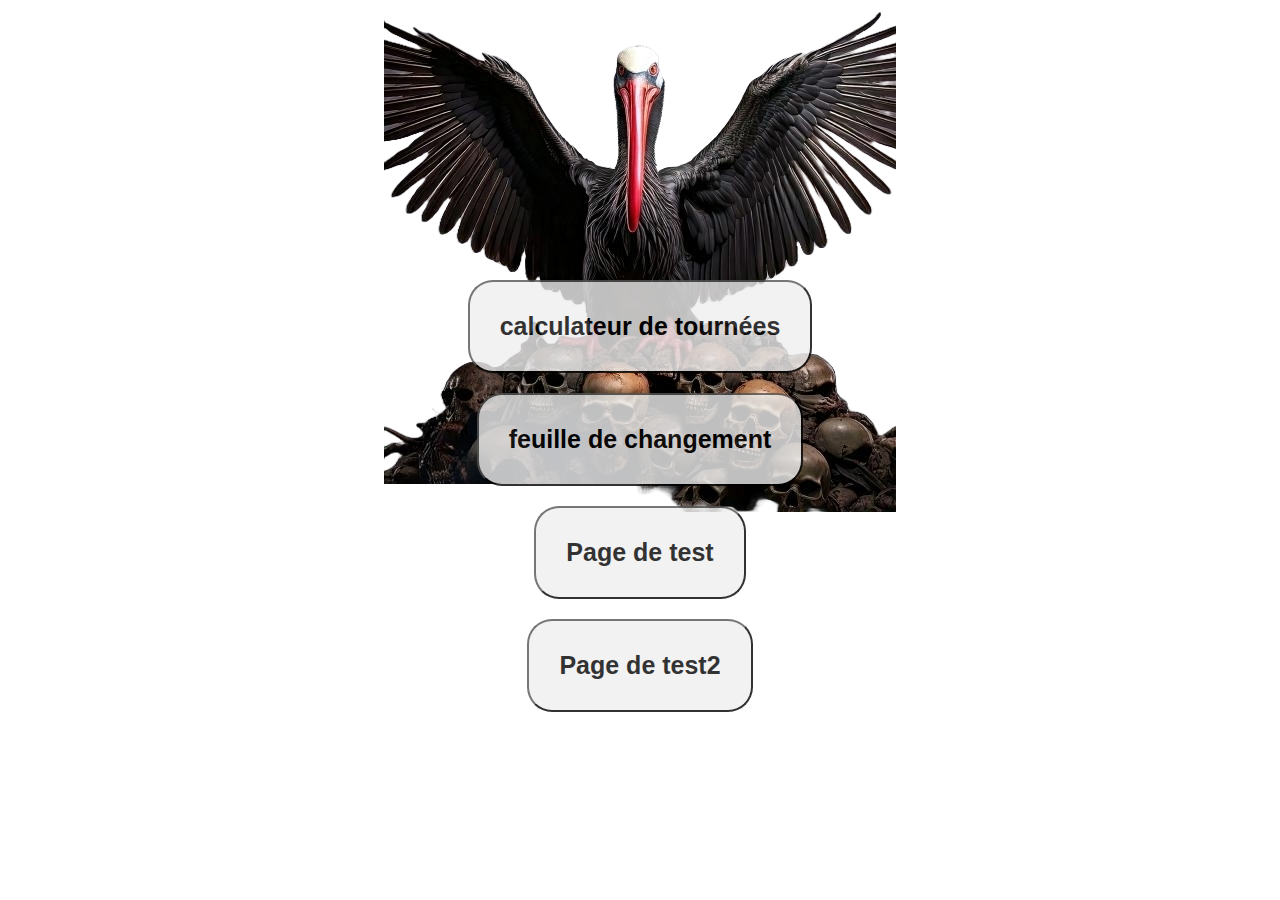
==== index.html @ 28f67f50 "add site" ====
<!DOCTYPE html>
<html lang="fr">
<head>
    <meta charset="UTF-8">
    <meta name="viewport" content="width=device-width, initial-scale=1.0">
    <link rel="stylesheet" href="style.css">
    <link href="https://fonts.googleapis.com/css2?family=Quicksand:wght@400;700&display=swap" rel="stylesheet">
    <title>index</title>
</head>
<body>
    <img src="images\logo.png" alt="Logo" class="logo1">
    <div class="button-container">
        <button onclick="location.href='calculateur de tournées.html'">calculateur de tournées</button>
        <button onclick="location.href='feuille de changement.html'">feuille de changement</button>
        <button onclick="location.href='test.html'">Page de test </button>
        <button onclick="location.href='test2.html'">Page de test2 </button>
    </div>
</body>
</html>
---- style.css ----
.logo {
    position: absolute;
    height: auto;
    top: 20px;
    left: 20px;
    width: 100px;
    height: 100px;
}

.logo1 {
    align-items: center;
    max-width: 65%;
    height: auto;

}

.button-container {
    display: flex;
    position: absolute;
    top: 30%;
    flex-direction: column;
    align-items: center;
    opacity: 80%;


}

.button-container button {
    border-radius: 25px;
    margin: 10px;
    font-weight: bold;
    padding: 30px;
    font-size: 25px;
    transition: background 5s ease;
}

.button-container button:hover {
    background: radial-gradient(circle, rgb(255, 0, 21), rgb(4, 0, 255));
}

body {
    font-family: 'Quicksand', sans-serif;
    display: flex;
    flex-direction: column;
    justify-content: center;
    align-items: center;
    margin: 0;
    overflow-y: auto;
}

/* Style pour le titre de la page */
h1 {
    font-size: 50px;
    text-align: center;
    margin-top: 50px;
    margin-bottom: 50px;
}

table {
    width: 90%;
    border-collapse: collapse;
    border: 1px solid #ddd;
}

/* Style pour le formulaire de saisie des données */
form {
    max-width: 250px;
    margin: 0 auto;
    padding: 20px;
    background: #f5f5f5;
    border-radius: 15px;
}

.center-label {
    display: block;
    margin-bottom: 5px;
    font-weight: bold;
    font-size: 20px;
    display: block;
    text-align: center;
}

input[type="text"] {
    border: none;
    /* Supprime les bordures par défaut */
    padding: 5px;
    /* Ajustez la valeur selon vos besoins */
    width: 80%;
    /* Ajustez la largeur selon vos besoins */
    box-sizing: border-box;
    text-align: center;
}

/* Style pour les champs numériques du formulaire */
input[type="number"] {
    border: none;
    width: 100%;
    padding: 5px;
    text-align: center;
    box-sizing: border-box;
}

/* Style pour le bouton de soumission du formulaire */
input[type="submit"] {
    width: 100%;
    padding: 10px;
    background: #007BFF;
    color: white;
    border: none;
    border-radius: 5px;
    cursor: pointer;
    font-size: 14px;
}

/* Style au survol du bouton de soumission */
input[type="submit"]:hover {
    background: radial-gradient(circle, rgb(255, 0, 21), rgb(4, 0, 255));
}

/* Style pour le tableau d'affichage des résultats */
.tableauresultat {
    max-width: 300px;
    margin: 20px auto;
    width: 100%;
    text-align: center;
    border-collapse: collapse;
    border: 1px solid #ddd;
}

/* Style pour les cellules d'en-tête et de données du tableau */
.tableauresultat th,
.tableauresultat td {
    padding: 10px;
    border: 1px solid #ddd;
}

/* Style pour le paragraphe affichant le temps entre deux cycles */
p {
    text-align: center;
    font-weight: bold;
    margin-top: 20px;
}


.tableauStylise {
    display: table;
    border-collapse: collapse;
    box-sizing: border-box;
    text-indent: initial;
    unicode-bidi: isolate;
    border-spacing: 2px;
    border-color: rgb(82, 81, 81);
}

th,
td {
    border: 1px solid #252525;
    padding: 3px;
    /* Ajuste l'espacement interne */
    text-align: center;
    width: 30px;
    /* S'assure que les cellules s'adaptent au contenu */
}

/* Ajout pour le titre et le logo */
.header-container {
    display: flex;
    align-items: center;
    /* Aligne verticalement le titre et le logo */
    margin-bottom: 20px;
    /* Espacement en dessous du titre */
}



.styled-input {
    width: 50px;
    padding: 25px;
    font-size: 20px;
}


/* Style pour l'élément qui affiche le débit total */
.debit-total {
    font-size: 15px;
    font-weight: bold;
    color: #0a0a0a;
    text-align: center;
    margin-top: 1px;
}


/* Style pour le résultat */
.resultat {
    font-size: 30px;
    color: #0072ce;
    /* Couleur bleue pour le résultat */
    padding-left: 10px;
    font-weight: bold;
    background-color: #f1f1f1;
    border-radius: 5px;
    padding: 5px 10px;
    display: inline-block;
}

/* Ajouter une transition si le résultat change */
.resultat {
    transition: color 0.3s, background-color 0.3s;
}

.resultat:empty {
    color: #d50032;
}
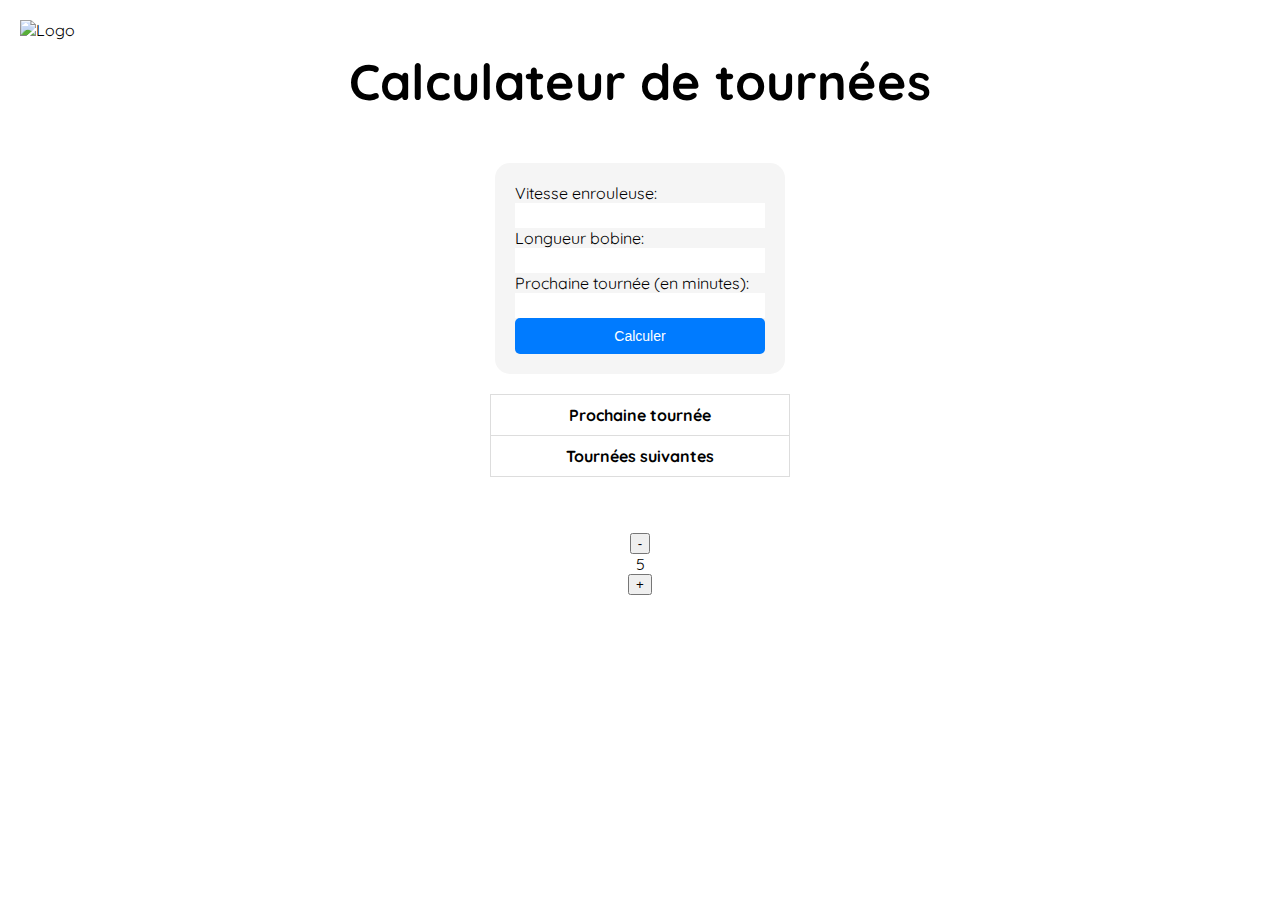
==== commit 41a30401: "Update and rename Calculateur de tournées autonome.html to index.html" ====
--- a/index.html
+++ b/index.html
@@ -1,19 +1,104 @@
-<!DOCTYPE html>
-<html lang="fr">
-<head>
-    <meta charset="UTF-8">
-    <meta name="viewport" content="width=device-width, initial-scale=1.0">
-    <link rel="stylesheet" href="style.css">
-    <link href="https://fonts.googleapis.com/css2?family=Quicksand:wght@400;700&display=swap" rel="stylesheet">
-    <title>index</title>
-</head>
-<body>
-    <img src="images\logo.png" alt="Logo" class="logo1">
-    <div class="button-container">
-        <button onclick="location.href='calculateur de tournées.html'">calculateur de tournées</button>
-        <button onclick="location.href='feuille de changement.html'">feuille de changement</button>
-        <button onclick="location.href='test.html'">Page de test </button>
-        <button onclick="location.href='test2.html'">Page de test2 </button>
-    </div>
-</body>
-</html>
+﻿<!DOCTYPE html>
+<html lang="fr">
+
+<head>
+  
+  <meta charset="UTF-8">
+  <meta name="viewport" content="width=device-width, initial-scale=1.0">
+  <title>Calculateur de cycle</title>
+  <link rel="stylesheet" href="style.css">
+  <link href="https://fonts.googleapis.com/css2?family=Quicksand:wght@400;700&display=swap" rel="stylesheet">
+  
+</head>
+
+<body>
+  <img src="images\Kp-logo.svg" alt="Logo" class="logo" onclick="location.href='index.html'">
+  <h1>Calculateur de tournées</h1>
+ 
+  <form>
+    <label for="vitesse">Vitesse enrouleuse:</label>
+    <input type="number" id="vitesse" name="vitesse"><br>
+    <label for="distance">Longueur bobine:</label>
+    <input type="number" id="distance" name="distance"><br>
+    <label for="prochaineTounee">Prochaine tournée (en minutes):</label>
+    <input type="number" id="prochaineTounee" name="prochaineTounee"><br>
+    <input type="submit" value="Calculer">
+  </form>
+  
+  <table class="tableauresultat">
+    <tr>
+      <th>Prochaine tournée</th>
+    </tr>
+    <tbody id="resultat"></tbody>
+  
+    <tr>
+      <th>Tournées suivantes</th>
+    </tr>
+    <tbody id="resultat1"></tbody>
+  </table>
+  <p id="tempsEntreDeuxCycles"></p>
+  <button onclick="decrementer()">-</button>
+  <span id="nombreBoucles">5</span>
+  <button onclick="incrementer()">+</button>
+
+  <table id="resultat1"></table>
+  
+  <script>
+    let nombreBoucles = 5; // Default number of cycles
+    let tempsCycle = 0; 
+
+    function decrementer() {
+      if (nombreBoucles > 1) {
+        nombreBoucles--;
+        document.getElementById('nombreBoucles').textContent = nombreBoucles;
+      }
+    }
+
+    function incrementer() {
+      nombreBoucles++;
+      document.getElementById('nombreBoucles').textContent = nombreBoucles;
+    }
+    const form = document.querySelector('form');
+    const resultat = document.getElementById('resultat');
+    const resultat1 = document.getElementById('resultat1');
+    const tempsEntreDeuxCycles = document.getElementById('tempsEntreDeuxCycles');
+   
+    form.addEventListener('submit', (event) => {
+      event.preventDefault();
+      const vitesse = parseFloat(form.elements.vitesse.value);
+      const distance = parseFloat(form.elements.distance.value);
+      const prochaineTounee = parseFloat(form.elements.prochaineTounee.value);
+      resultat.innerHTML = '';
+      resultat1.innerHTML = '';
+      let tempsProchaineTouneeTotal = 0;
+      
+      for (let i = 1; i <= 1; i++) {
+        const tempsCycle = distance / vitesse;
+        tempsProchaineTouneeTotal += prochaineTounee;
+
+        const tempsProchaineTounee = new Date(Date.now() + tempsProchaineTouneeTotal * 60000);
+        const formattedTime = `${tempsProchaineTounee.getHours()}:${String(tempsProchaineTounee.getMinutes()).padStart(2, '0')}`;
+        const row = `<tr><td>${formattedTime}</td></tr>`;
+        resultat.insertAdjacentHTML('beforeend', row);
+      }
+
+      let nombreBouclesElement = document.getElementById("nombreBoucles");
+      let nombreBoucles = parseInt(nombreBouclesElement.textContent);
+
+      for (let i = 1; i <= nombreBoucles; i++) {
+        const tempsCycle = distance / vitesse;
+        tempsProchaineTouneeTotal += tempsCycle;
+
+        const tempsProchaineTounee = new Date(Date.now() + tempsProchaineTouneeTotal * 60000);
+        const formattedTime = `${tempsProchaineTounee.getHours()}:${String(tempsProchaineTounee.getMinutes()).padStart(2, '0')}`;
+        const row = `<tr><td>${formattedTime}</td></tr>`;
+        resultat1.insertAdjacentHTML('beforeend', row);
+      }
+ 
+      const tempsEntreDeuxCyclesMinutes = (distance / vitesse).toFixed(2);
+      tempsEntreDeuxCycles.textContent = `Temps tournée : ${tempsEntreDeuxCyclesMinutes} min`;
+    });
+  </script>
+</body>
+
+</html>
--- a/style.css
+++ b/style.css
@@ -48,7 +48,7 @@
     overflow-y: auto;
 }
 
-/* Style pour le titre de la page */
+
 h1 {
     font-size: 50px;
     text-align: center;
@@ -62,7 +62,7 @@
     border: 1px solid #ddd;
 }
 
-/* Style pour le formulaire de saisie des données */
+
 form {
     max-width: 250px;
     margin: 0 auto;
@@ -82,16 +82,12 @@
 
 input[type="text"] {
     border: none;
-    /* Supprime les bordures par défaut */
     padding: 5px;
-    /* Ajustez la valeur selon vos besoins */
     width: 80%;
-    /* Ajustez la largeur selon vos besoins */
     box-sizing: border-box;
     text-align: center;
 }
 
-/* Style pour les champs numériques du formulaire */
 input[type="number"] {
     border: none;
     width: 100%;
@@ -100,7 +96,6 @@
     box-sizing: border-box;
 }
 
-/* Style pour le bouton de soumission du formulaire */
 input[type="submit"] {
     width: 100%;
     padding: 10px;
@@ -112,12 +107,10 @@
     font-size: 14px;
 }
 
-/* Style au survol du bouton de soumission */
 input[type="submit"]:hover {
     background: radial-gradient(circle, rgb(255, 0, 21), rgb(4, 0, 255));
 }
 
-/* Style pour le tableau d'affichage des résultats */
 .tableauresultat {
     max-width: 300px;
     margin: 20px auto;
@@ -127,14 +120,12 @@
     border: 1px solid #ddd;
 }
 
-/* Style pour les cellules d'en-tête et de données du tableau */
 .tableauresultat th,
 .tableauresultat td {
     padding: 10px;
     border: 1px solid #ddd;
 }
 
-/* Style pour le paragraphe affichant le temps entre deux cycles */
 p {
     text-align: center;
     font-weight: bold;
@@ -156,19 +147,15 @@
 td {
     border: 1px solid #252525;
     padding: 3px;
-    /* Ajuste l'espacement interne */
     text-align: center;
     width: 30px;
-    /* S'assure que les cellules s'adaptent au contenu */
+
 }
 
-/* Ajout pour le titre et le logo */
 .header-container {
     display: flex;
     align-items: center;
-    /* Aligne verticalement le titre et le logo */
     margin-bottom: 20px;
-    /* Espacement en dessous du titre */
 }
 
 
@@ -180,7 +167,6 @@
 }
 
 
-/* Style pour l'élément qui affiche le débit total */
 .debit-total {
     font-size: 15px;
     font-weight: bold;
@@ -190,11 +176,9 @@
 }
 
 
-/* Style pour le résultat */
 .resultat {
     font-size: 30px;
     color: #0072ce;
-    /* Couleur bleue pour le résultat */
     padding-left: 10px;
     font-weight: bold;
     background-color: #f1f1f1;
@@ -203,11 +187,10 @@
     display: inline-block;
 }
 
-/* Ajouter une transition si le résultat change */
 .resultat {
     transition: color 0.3s, background-color 0.3s;
 }
 
 .resultat:empty {
     color: #d50032;
-}+}
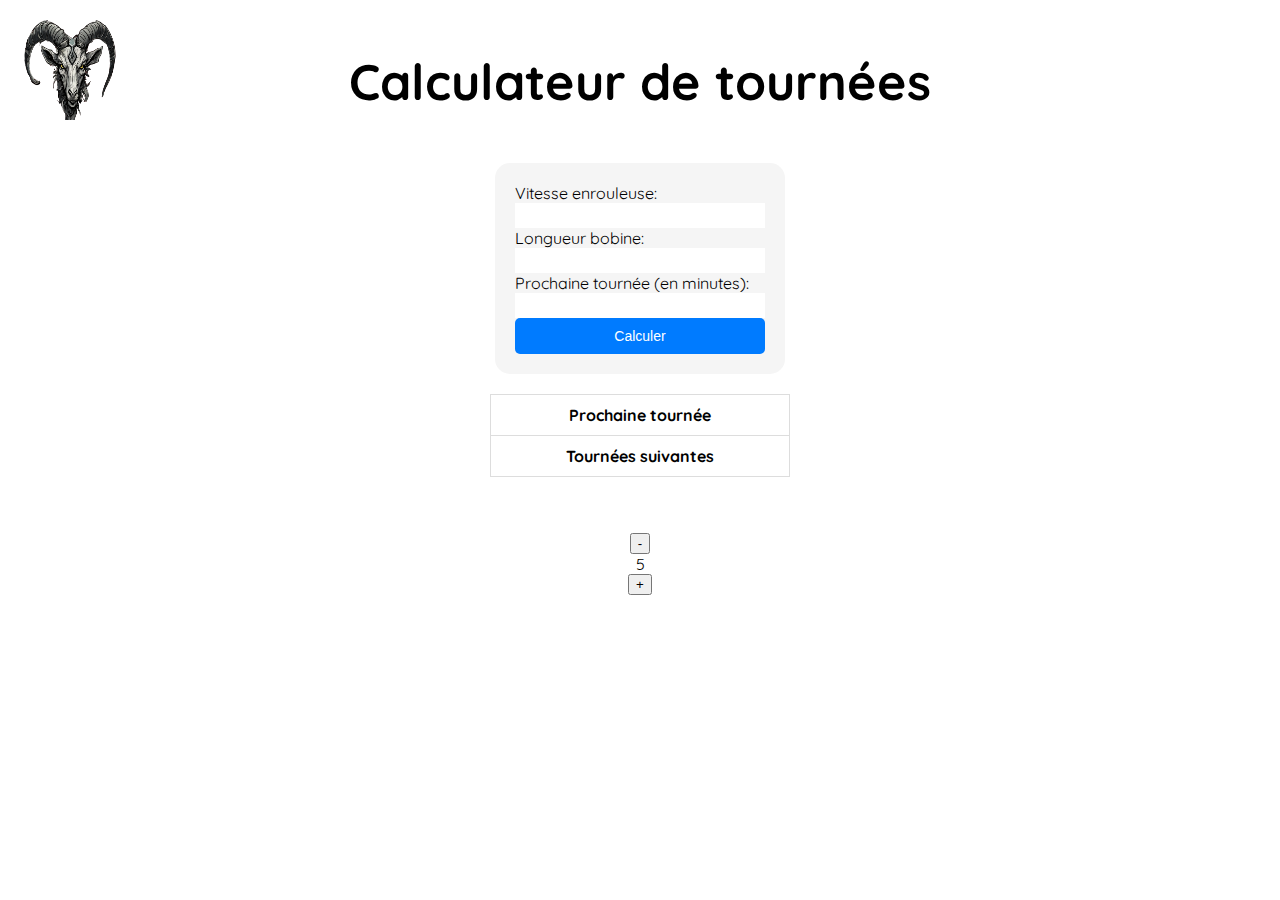
==== commit 17772846: "Update index.html" ====
--- a/index.html
+++ b/index.html
@@ -12,7 +12,7 @@
 </head>
 
 <body>
-  <img src="images\Kp-logo.svg" alt="Logo" class="logo" onclick="location.href='index.html'">
+  <img src="images\logo.png" alt="Logo" class="logo" onclick="location.href='index.html'">
   <h1>Calculateur de tournées</h1>
  
   <form>
@@ -44,7 +44,7 @@
   <table id="resultat1"></table>
   
   <script>
-    let nombreBoucles = 5; // Default number of cycles
+    let nombreBoucles = 5; 
     let tempsCycle = 0; 
 
     function decrementer() {
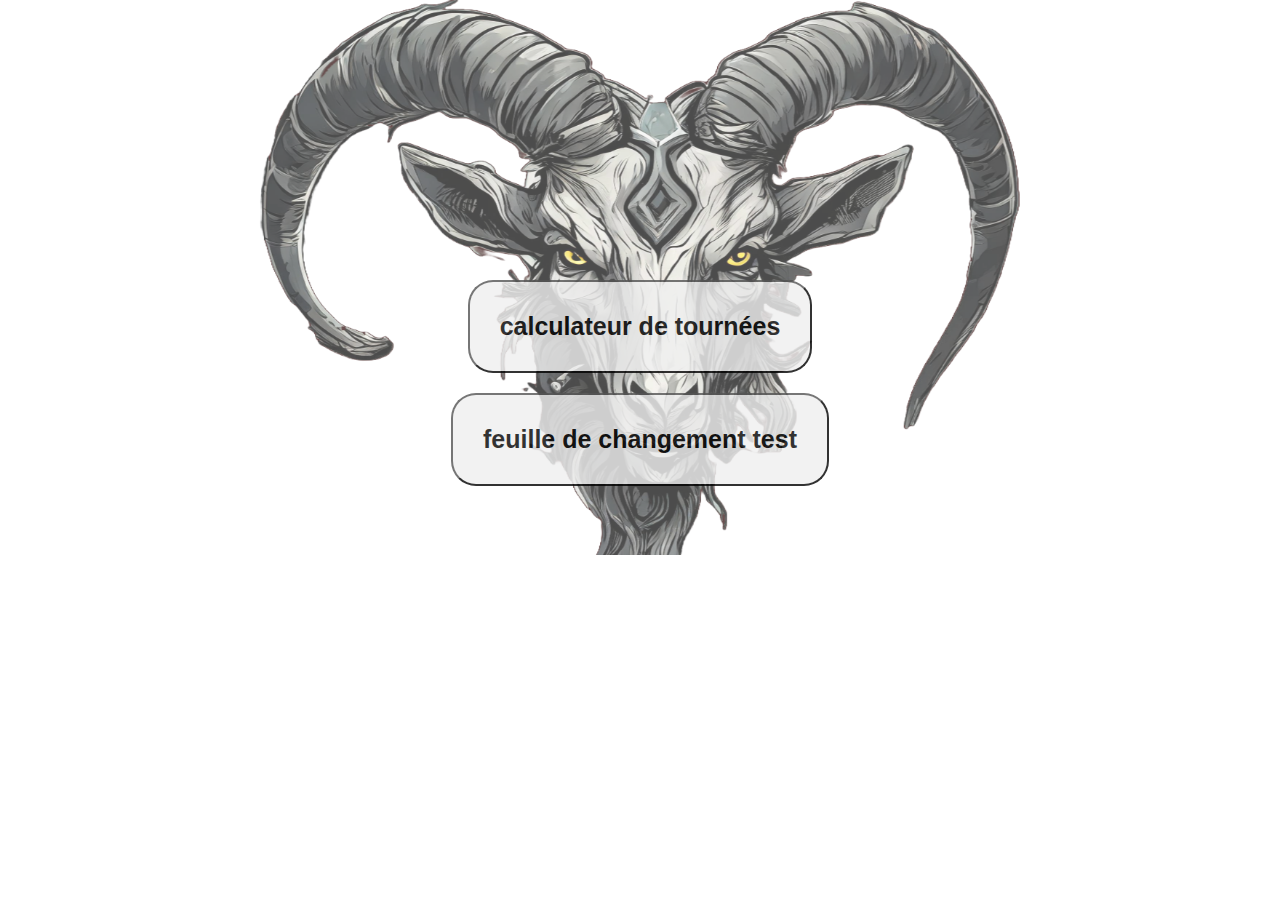
==== commit 3d1f8e22: "Update and rename index1.html to index.html" ====
--- a/index.html
+++ b/index.html
@@ -1,104 +1,18 @@
-﻿<!DOCTYPE html>
-<html lang="fr">
-
-<head>
-  
-  <meta charset="UTF-8">
-  <meta name="viewport" content="width=device-width, initial-scale=1.0">
-  <title>Calculateur de cycle</title>
-  <link rel="stylesheet" href="style.css">
-  <link href="https://fonts.googleapis.com/css2?family=Quicksand:wght@400;700&display=swap" rel="stylesheet">
-  
-</head>
-
-<body>
-  <img src="images\logo.png" alt="Logo" class="logo" onclick="location.href='index.html'">
-  <h1>Calculateur de tournées</h1>
- 
-  <form>
-    <label for="vitesse">Vitesse enrouleuse:</label>
-    <input type="number" id="vitesse" name="vitesse"><br>
-    <label for="distance">Longueur bobine:</label>
-    <input type="number" id="distance" name="distance"><br>
-    <label for="prochaineTounee">Prochaine tournée (en minutes):</label>
-    <input type="number" id="prochaineTounee" name="prochaineTounee"><br>
-    <input type="submit" value="Calculer">
-  </form>
-  
-  <table class="tableauresultat">
-    <tr>
-      <th>Prochaine tournée</th>
-    </tr>
-    <tbody id="resultat"></tbody>
-  
-    <tr>
-      <th>Tournées suivantes</th>
-    </tr>
-    <tbody id="resultat1"></tbody>
-  </table>
-  <p id="tempsEntreDeuxCycles"></p>
-  <button onclick="decrementer()">-</button>
-  <span id="nombreBoucles">5</span>
-  <button onclick="incrementer()">+</button>
-
-  <table id="resultat1"></table>
-  
-  <script>
-    let nombreBoucles = 5; 
-    let tempsCycle = 0; 
-
-    function decrementer() {
-      if (nombreBoucles > 1) {
-        nombreBoucles--;
-        document.getElementById('nombreBoucles').textContent = nombreBoucles;
-      }
-    }
-
-    function incrementer() {
-      nombreBoucles++;
-      document.getElementById('nombreBoucles').textContent = nombreBoucles;
-    }
-    const form = document.querySelector('form');
-    const resultat = document.getElementById('resultat');
-    const resultat1 = document.getElementById('resultat1');
-    const tempsEntreDeuxCycles = document.getElementById('tempsEntreDeuxCycles');
-   
-    form.addEventListener('submit', (event) => {
-      event.preventDefault();
-      const vitesse = parseFloat(form.elements.vitesse.value);
-      const distance = parseFloat(form.elements.distance.value);
-      const prochaineTounee = parseFloat(form.elements.prochaineTounee.value);
-      resultat.innerHTML = '';
-      resultat1.innerHTML = '';
-      let tempsProchaineTouneeTotal = 0;
-      
-      for (let i = 1; i <= 1; i++) {
-        const tempsCycle = distance / vitesse;
-        tempsProchaineTouneeTotal += prochaineTounee;
-
-        const tempsProchaineTounee = new Date(Date.now() + tempsProchaineTouneeTotal * 60000);
-        const formattedTime = `${tempsProchaineTounee.getHours()}:${String(tempsProchaineTounee.getMinutes()).padStart(2, '0')}`;
-        const row = `<tr><td>${formattedTime}</td></tr>`;
-        resultat.insertAdjacentHTML('beforeend', row);
-      }
-
-      let nombreBouclesElement = document.getElementById("nombreBoucles");
-      let nombreBoucles = parseInt(nombreBouclesElement.textContent);
-
-      for (let i = 1; i <= nombreBoucles; i++) {
-        const tempsCycle = distance / vitesse;
-        tempsProchaineTouneeTotal += tempsCycle;
-
-        const tempsProchaineTounee = new Date(Date.now() + tempsProchaineTouneeTotal * 60000);
-        const formattedTime = `${tempsProchaineTounee.getHours()}:${String(tempsProchaineTounee.getMinutes()).padStart(2, '0')}`;
-        const row = `<tr><td>${formattedTime}</td></tr>`;
-        resultat1.insertAdjacentHTML('beforeend', row);
-      }
- 
-      const tempsEntreDeuxCyclesMinutes = (distance / vitesse).toFixed(2);
-      tempsEntreDeuxCycles.textContent = `Temps tournée : ${tempsEntreDeuxCyclesMinutes} min`;
-    });
-  </script>
-</body>
-
-</html>
+<!DOCTYPE html>
+<html lang="fr">
+<head>
+    <meta charset="UTF-8">
+    <meta name="viewport" content="width=device-width, initial-scale=1.0">
+    <link rel="stylesheet" href="style.css">
+    <link href="https://fonts.googleapis.com/css2?family=Quicksand:wght@400;700&display=swap" rel="stylesheet">
+    <title>index</title>
+</head>
+<body>
+    <img src="images\logo.png" alt="Logo" class="logo1">
+    <div class="button-container">
+        <button onclick="location.href='calculateur de tournees.html'">calculateur de tournées</button>
+        <button onclick="location.href='test.html'">feuille de changement test</button>
+        
+    </div>
+</body>
+</html>
--- a/style.css
+++ b/style.css
@@ -3,14 +3,16 @@
     height: auto;
     top: 20px;
     left: 20px;
-    width: 100px;
-    height: 100px;
+    width: 150px;
+    height: auto;
+    opacity: 0.7
 }
 
 .logo1 {
     align-items: center;
     max-width: 65%;
     height: auto;
+    opacity: 0.7
 
 }
 
@@ -48,7 +50,6 @@
     overflow-y: auto;
 }
 
-
 h1 {
     font-size: 50px;
     text-align: center;
@@ -62,20 +63,18 @@
     border: 1px solid #ddd;
 }
 
-
-form {
-    max-width: 250px;
-    margin: 0 auto;
-    padding: 20px;
-    background: #f5f5f5;
+form {    
+    margin:  auto;
+    padding: 25px 30px 10px 30px;
+    background: #e5e5e5 ;
     border-radius: 15px;
 }
 
-.center-label {
+label {
     display: block;
-    margin-bottom: 5px;
-    font-weight: bold;
-    font-size: 20px;
+    margin: 5px;
+    font-weight:bold;
+    font-size: 15px;
     display: block;
     text-align: center;
 }
@@ -98,13 +97,14 @@
 
 input[type="submit"] {
     width: 100%;
-    padding: 10px;
+    padding: 5px;
     background: #007BFF;
     color: white;
     border: none;
     border-radius: 5px;
     cursor: pointer;
-    font-size: 14px;
+    font-size: 17px;
+    margin: 15px auto ;
 }
 
 input[type="submit"]:hover {
@@ -149,23 +149,22 @@
     padding: 3px;
     text-align: center;
     width: 30px;
-
+    
 }
 
 .header-container {
     display: flex;
     align-items: center;
+    
     margin-bottom: 20px;
+   
 }
-
-
 
 .styled-input {
     width: 50px;
     padding: 25px;
     font-size: 20px;
 }
-
 
 .debit-total {
     font-size: 15px;
@@ -176,9 +175,10 @@
 }
 
 
+
 .resultat {
     font-size: 30px;
-    color: #0072ce;
+    color: #0072ce; 
     padding-left: 10px;
     font-weight: bold;
     background-color: #f1f1f1;
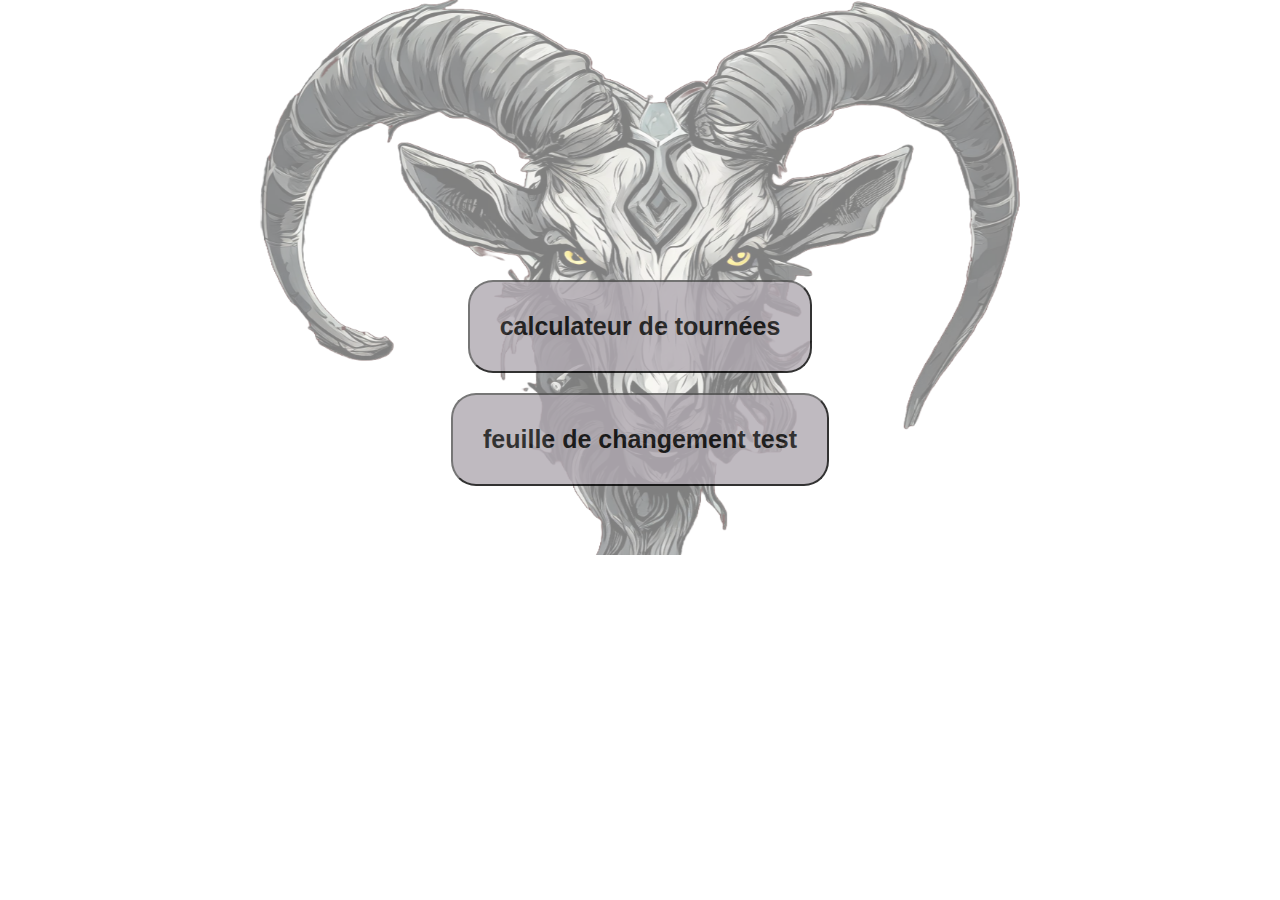
==== commit 7f7c1405: "Update index.html" ====
--- a/index.html
+++ b/index.html
@@ -11,7 +11,7 @@
     <img src="images\logo.png" alt="Logo" class="logo1">
     <div class="button-container">
         <button onclick="location.href='calculateur de tournees.html'">calculateur de tournées</button>
-        <button onclick="location.href='test.html'">feuille de changement test</button>
+        <button onclick="location.href='feuille de changement.html'">feuille de changement test</button>
         
     </div>
 </body>
--- a/style.css
+++ b/style.css
@@ -1,3 +1,14 @@
+/* general  */
+body {
+    font-family: 'Quicksand', sans-serif;
+    display: flex;
+    flex-direction: column;
+    justify-content: center;
+    align-items: center;
+    margin: 0;
+    overflow-y: auto;    
+}
+
 .logo {
     position: absolute;
     height: auto;
@@ -12,10 +23,9 @@
     align-items: center;
     max-width: 65%;
     height: auto;
-    opacity: 0.7
-
-}
-
+    opacity: 0.5
+
+}
 .button-container {
     display: flex;
     position: absolute;
@@ -23,10 +33,13 @@
     flex-direction: column;
     align-items: center;
     opacity: 80%;
-
-
-}
-
+}
+h1 {
+    font-size: 50px;
+    text-align: center;
+    margin-top: 50px;
+    margin-bottom: 50px;
+}
 .button-container button {
     border-radius: 25px;
     margin: 10px;
@@ -34,163 +47,189 @@
     padding: 30px;
     font-size: 25px;
     transition: background 5s ease;
-}
-
+    background: #b0a9b1 ;
+}
 .button-container button:hover {
-    background: radial-gradient(circle, rgb(255, 0, 21), rgb(4, 0, 255));
-}
-
-body {
-    font-family: 'Quicksand', sans-serif;
-    display: flex;
-    flex-direction: column;
-    justify-content: center;
-    align-items: center;
-    margin: 0;
-    overflow-y: auto;
-}
-
-h1 {
-    font-size: 50px;
-    text-align: center;
-    margin-top: 50px;
-    margin-bottom: 50px;
-}
-
+    background: radial-gradient(circle, rgb(253, 1, 35), rgb(4, 0, 255));
+}
+
+/* feuille de changemet  */
+.inputtextlignea{
+    background:#9c9b9b;
+    font-size: 15PX;
+    border: none;
+    padding: 0px;
+    width: 80%;
+    box-sizing: border-box;
+    text-align: center;
+    font-family: 'Quicksand', sans-serif;
+}
+.inputnumberlignea{
+    background-color: #9c9b9b;
+    font-size: 15PX;
+    border: none;
+    padding: 0px;
+    width: 80%;
+    box-sizing: border-box;
+    text-align: center;
+    font-family: 'Quicksand', sans-serif;
+}
+.inputtextligneb{
+    background: #686767;
+    font-size: 15PX;
+    border: none;
+    padding: 0px;
+    width: 80%;
+    box-sizing: border-box;
+    text-align: center;
+    font-family: 'Quicksand', sans-serif;
+}
+.inputnumberligneb{
+    background-color:#686767;
+    font-size: 15PX;
+    border: none;
+    padding: 0px;
+    width: 80%;
+    box-sizing: border-box;
+    text-align: center;
+    font-family: 'Quicksand', sans-serif;
+}
+.thlignea{
+    background-color: #9c9b9b;
+    font-size: 50px;
+}
+.tdlignea{
+    background-color:#9c9b9b;
+    
+    
+}
+.thligneb{
+    background-color: #686767;
+    font-size: 50px;
+}
+.tdligneb{
+    background-color:#686767;
+    
+}
+th{
+    border: 1px solid #252525;
+    padding: 3px;
+    text-align: center;
+    width: 7%;
+    background: #ffffff;    
+}
+td {
+    border: 1px solid #252525;
+    padding: 3px;
+    text-align: center;
+    width: 7%;
+    background: #007BFF;       
+}
+.styled-inputa {
+    width:90%;
+    border: none;
+    text-align: center;
+    padding: 5px;
+    font-size: 50px;
+    font: bold;
+    background: #9c9b9b;
+    font-family: 'Quicksand', sans-serif;
+    
+}
+.styled-inputb {
+    width:90%;
+    border: none;
+    text-align: center;
+    padding: 5px;
+    font-size: 50px;
+    background: #686767;
+    font-family: 'Quicksand', sans-serif;
+}
+.debit-total span {
+    font-size: 30px;
+    color: #000000;
+    font: bold; 
+    width:90%;
+    border: none;
+    text-align: center;
+    font-family: 'Quicksand', sans-serif;
+    
+  }
+  .different {
+    color: red; /* Vous pouvez remplacer 'red' par la couleur de votre choix */
+  }
+
+
+/* calculateur */
 table {
     width: 90%;
     border-collapse: collapse;
     border: 1px solid #ddd;
 }
-
-form {    
-    margin:  auto;
+form {      
     padding: 25px 30px 10px 30px;
     background: #e5e5e5 ;
     border-radius: 15px;
 }
-
 label {
     display: block;
     margin: 5px;
     font-weight:bold;
     font-size: 15px;
     display: block;
-    text-align: center;
-}
-
-input[type="text"] {
-    border: none;
-    padding: 5px;
-    width: 80%;
-    box-sizing: border-box;
-    text-align: center;
-}
-
-input[type="number"] {
-    border: none;
+    text-align: center;      
+}
+.inputnumbercalc {
+    border: none;
+    font-weight:bold;
+    font-size: 15px;
     width: 100%;
     padding: 5px;
     text-align: center;
     box-sizing: border-box;
-}
-
+    background: #fdfdfd ; 
+    font-family: 'Quicksand', sans-serif;   
+}
 input[type="submit"] {
     width: 100%;
     padding: 5px;
     background: #007BFF;
-    color: white;
+    color: rgb(255, 255, 255);
     border: none;
     border-radius: 5px;
     cursor: pointer;
-    font-size: 17px;
+    font-size: 15px;
     margin: 15px auto ;
 }
-
 input[type="submit"]:hover {
     background: radial-gradient(circle, rgb(255, 0, 21), rgb(4, 0, 255));
 }
-
+.tableauresultat th,
+.tableauresultat td,
 .tableauresultat {
+    padding: 10px;
+    background: #ffffff;
     max-width: 300px;
     margin: 20px auto;
     width: 100%;
     text-align: center;
     border-collapse: collapse;
-    border: 1px solid #ddd;
-}
-
-.tableauresultat th,
-.tableauresultat td {
-    padding: 10px;
-    border: 1px solid #ddd;
-}
-
-p {
-    text-align: center;
-    font-weight: bold;
-    margin-top: 20px;
-}
-
-
-.tableauStylise {
-    display: table;
-    border-collapse: collapse;
-    box-sizing: border-box;
-    text-indent: initial;
-    unicode-bidi: isolate;
-    border-spacing: 2px;
-    border-color: rgb(82, 81, 81);
-}
-
-th,
-td {
-    border: 1px solid #252525;
-    padding: 3px;
-    text-align: center;
-    width: 30px;
-    
-}
-
-.header-container {
-    display: flex;
-    align-items: center;
-    
-    margin-bottom: 20px;
-   
-}
-
-.styled-input {
-    width: 50px;
-    padding: 25px;
-    font-size: 20px;
-}
-
-.debit-total {
-    font-size: 15px;
-    font-weight: bold;
-    color: #0a0a0a;
-    text-align: center;
-    margin-top: 1px;
-}
-
-
-
-.resultat {
-    font-size: 30px;
-    color: #0072ce; 
-    padding-left: 10px;
-    font-weight: bold;
-    background-color: #f1f1f1;
-    border-radius: 5px;
-    padding: 5px 10px;
-    display: inline-block;
-}
-
-.resultat {
-    transition: color 0.3s, background-color 0.3s;
-}
-
-.resultat:empty {
-    color: #d50032;
-}
+    border: 1px solid #110e0e;
+}
+
+
+
+
+
+
+
+
+
+
+
+
+
+
+
+
+
